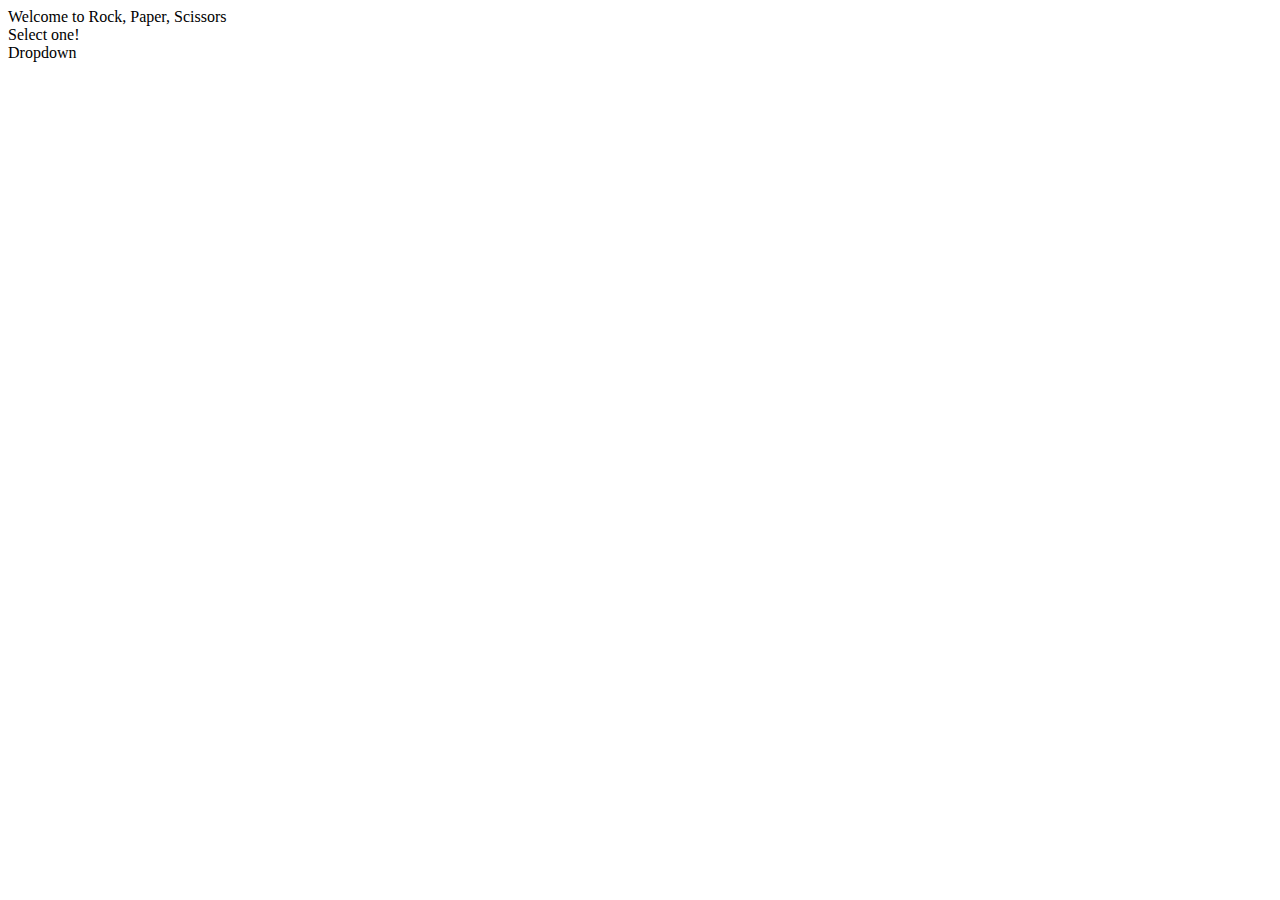
==== RPS/inedx.html @ f0cca91d "Began laying down an idea for a rock paper scissors project with plain javascript and html and css" ====
<!DOCTYPE html>
<html lang="en">
<head>
    <meta charset="UTF-8">
    <meta name="viewport" content="width=device-width, initial-scale=1.0">
    <title>Rock Paper Scissors</title>
</head>
<body>
    <header>
        Welcome to Rock, Paper, Scissors
    </header>
    <main>
        Select one!
        <div class="dropdown">
            <div class="dropbtn">Dropdown</div>
            <div class="dropdown-content">
                
            </div>
        </div>
    </main>
</body>
</html>
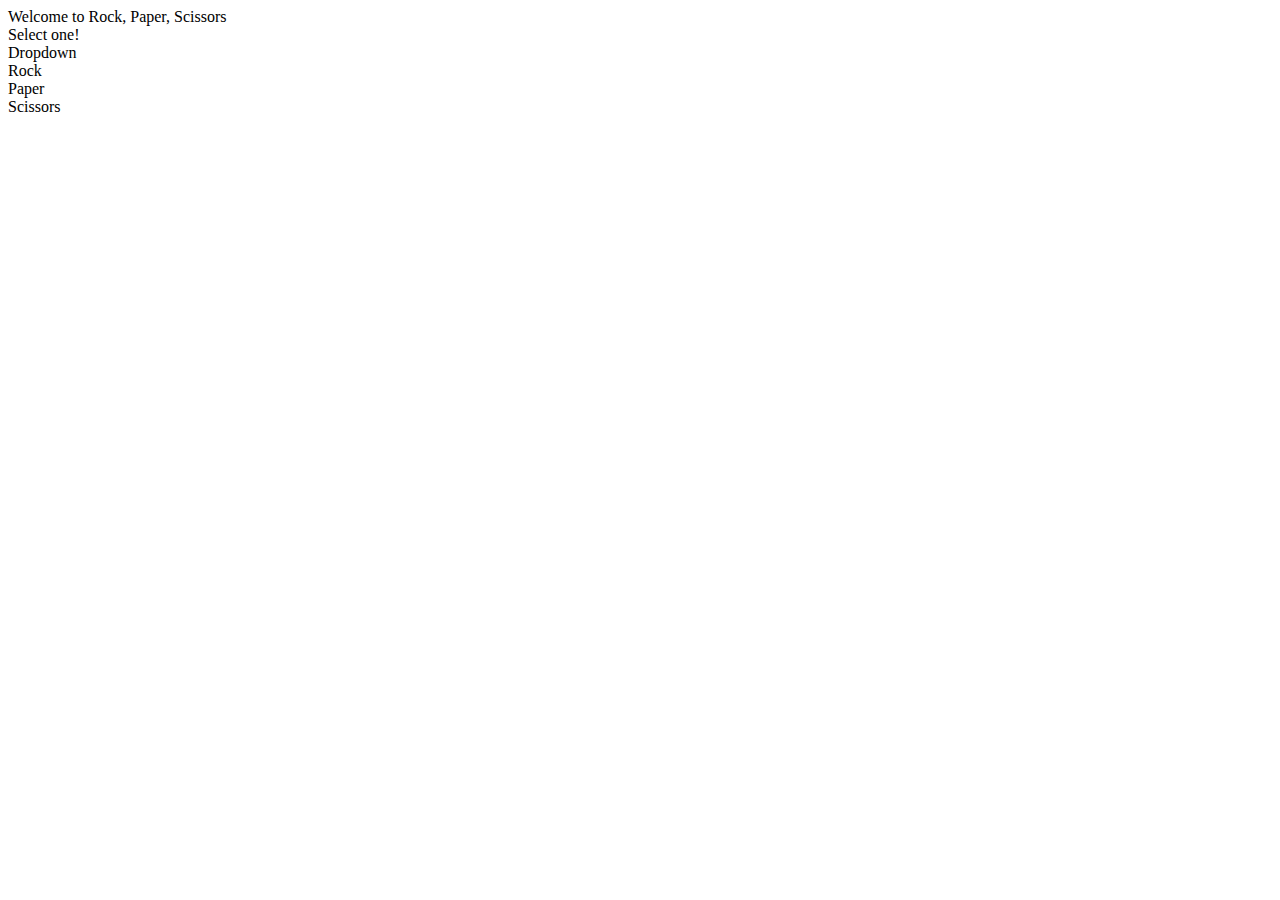
==== commit 33449e34: "beggining to add dropdown" ====
--- a/RPS/inedx.html
+++ b/RPS/inedx.html
@@ -14,7 +14,9 @@
         <div class="dropdown">
             <div class="dropbtn">Dropdown</div>
             <div class="dropdown-content">
-                
+                <div class="selectRock">Rock</div>
+                <div class="selectPaper">Paper</div>
+                <div class="selectScissors">Scissors</div>
             </div>
         </div>
     </main>
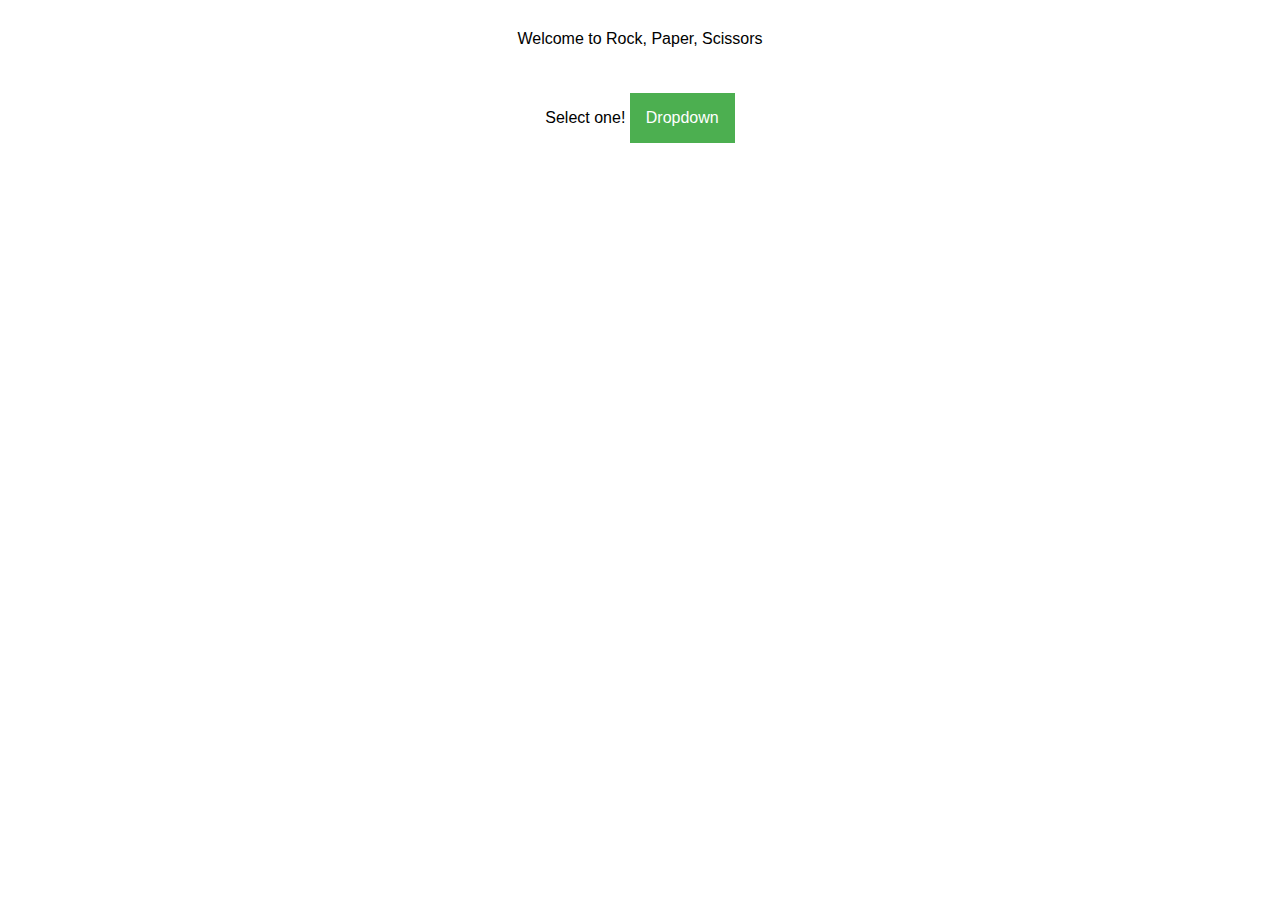
==== commit 635ccd42: "added a dropdown as well as css" ====
--- a/RPS/inedx.html
+++ b/RPS/inedx.html
@@ -4,6 +4,7 @@
     <meta charset="UTF-8">
     <meta name="viewport" content="width=device-width, initial-scale=1.0">
     <title>Rock Paper Scissors</title>
+    <link rel="stylesheet" href="style.css">
 </head>
 <body>
     <header>
@@ -12,11 +13,11 @@
     <main>
         Select one!
         <div class="dropdown">
-            <div class="dropbtn">Dropdown</div>
+            <button class="dropbtn">Dropdown</button>
             <div class="dropdown-content">
-                <div class="selectRock">Rock</div>
-                <div class="selectPaper">Paper</div>
-                <div class="selectScissors">Scissors</div>
+                <div class="drpItem selectRock">Rock</div>
+                <div class="drpItem selectPaper">Paper</div>
+                <div class="drpItem selectScissors">Scissors</div>
             </div>
         </div>
     </main>
--- a/RPS/style.css
+++ b/RPS/style.css
@@ -0,0 +1,43 @@
+body { 
+    font: 100%  "Lucida Grande", "Lucida Sans", Tahoma, Verdana, sans-serif;    
+    text-align:center; 
+} 
+header, main {
+    padding:15px;
+    margin: 15px;
+}
+.drpItem {
+    background-color: #cccccc;
+    width: 100%;
+    padding: 4px 8px;
+    text-decoration: none;
+    display: block;
+}
+.dropbtn {
+    background-color: #4CAF50;
+    color: white;
+    padding: 16px;
+    font-size: 16px;
+    border: none;
+}
+.dropdown {
+    position: relative;
+    display: inline-block;
+}
+/*the inline-block gives the dropdowns the same width as the button*/
+.dropdown-content {
+    display:none;
+    position: absolute;
+    background-color: #f1f1f1;
+    width: 100%;
+    box-shadow: 0px 8px 16px 0px rgba(0,0,0,0.2);
+    z-index: 1;
+}
+/* Change color of dropdown links on hover */
+.drpItem:hover {background-color: #ddd;}
+
+/* Show the dropdown menu on hover */
+.dropdown:hover .dropdown-content {display: block;}
+
+/* Change the background color of the dropdown button when the dropdown content is shown */
+.dropdown:hover .dropbtn {background-color: #3e8e41;}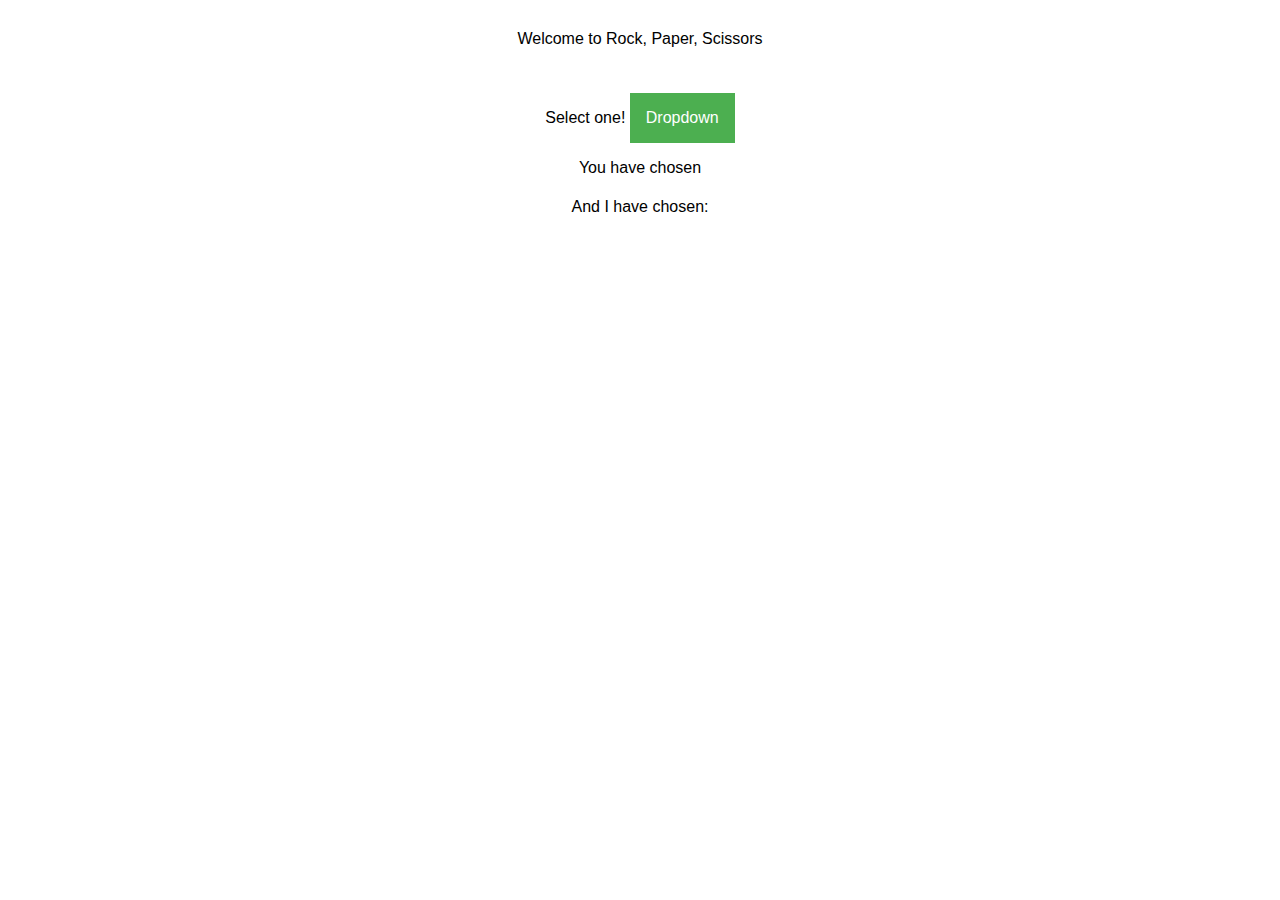
==== commit 816de571: "starting to add js and templates to display what is happening in the game" ====
--- a/RPS/inedx.html
+++ b/RPS/inedx.html
@@ -15,11 +15,20 @@
         <div class="dropdown">
             <button class="dropbtn">Dropdown</button>
             <div class="dropdown-content">
-                <div class="drpItem selectRock">Rock</div>
-                <div class="drpItem selectPaper">Paper</div>
-                <div class="drpItem selectScissors">Scissors</div>
+                <div onclick="drpItemSelected()" class="drpItem selectRock">Rock</div>
+                <div onclick="drpItemSelected()" class="drpItem selectPaper">Paper</div>
+                <div onclick="drpItemSelected()" class="drpItem selectScissors">Scissors</div>
             </div>
         </div>
+        <section>
+            <p>You have chosen </p>
+            <h1></h1>
+        </section>
+        <section>
+            <p>And I have chosen: </p>
+            <h1></h1>
+        </section>
     </main>
 </body>
+<script src="index.js"></script>
 </html>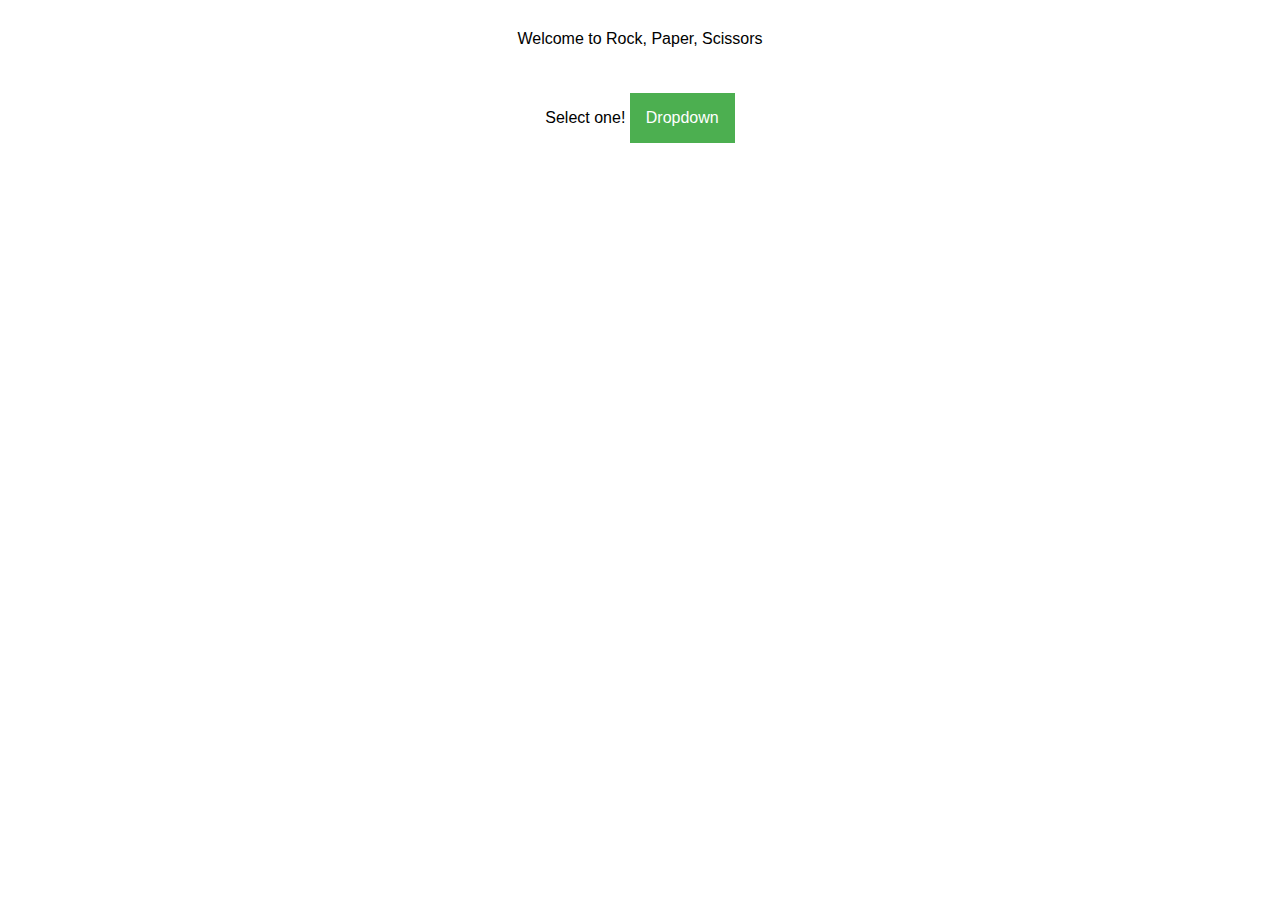
==== commit 0c116b88: "adding selections to js and also correctly moving my js file" ====
--- a/RPS/inedx.html
+++ b/RPS/inedx.html
@@ -15,20 +15,33 @@
         <div class="dropdown">
             <button class="dropbtn">Dropdown</button>
             <div class="dropdown-content">
-                <div onclick="drpItemSelected()" class="drpItem selectRock">Rock</div>
-                <div onclick="drpItemSelected()" class="drpItem selectPaper">Paper</div>
-                <div onclick="drpItemSelected()" class="drpItem selectScissors">Scissors</div>
+                <div 
+                    onclick="drpItemSelected(this)" 
+                    class="drpItem"  
+                    id="Rock">Rock
+                </div>
+                <div 
+                    onclick="drpItemSelected(this)" 
+                    class="drpItem"  
+                    id="Paper">Paper
+                </div>
+                <div 
+                    onclick="drpItemSelected(this)" 
+                    class="drpItem"  
+                    id="Scissors">Scissors
+                </div>
             </div>
         </div>
         <section>
-            <p>You have chosen </p>
-            <h1></h1>
+            <p class="hideOG">You have chosen </p>
+            <h1 class="hideOG"></h1>
         </section>
         <section>
-            <p>And I have chosen: </p>
-            <h1></h1>
+            <p class="hideOG">And I have chosen: </p>
+            <h1 class="hideOG"></h1>
         </section>
     </main>
+    <script src="scripts.js"></script>
 </body>
-<script src="index.js"></script>
+
 </html>--- a/RPS/style.css
+++ b/RPS/style.css
@@ -33,6 +33,9 @@
     box-shadow: 0px 8px 16px 0px rgba(0,0,0,0.2);
     z-index: 1;
 }
+.hideOG {
+    display:none;
+}
 /* Change color of dropdown links on hover */
 .drpItem:hover {background-color: #ddd;}
 
